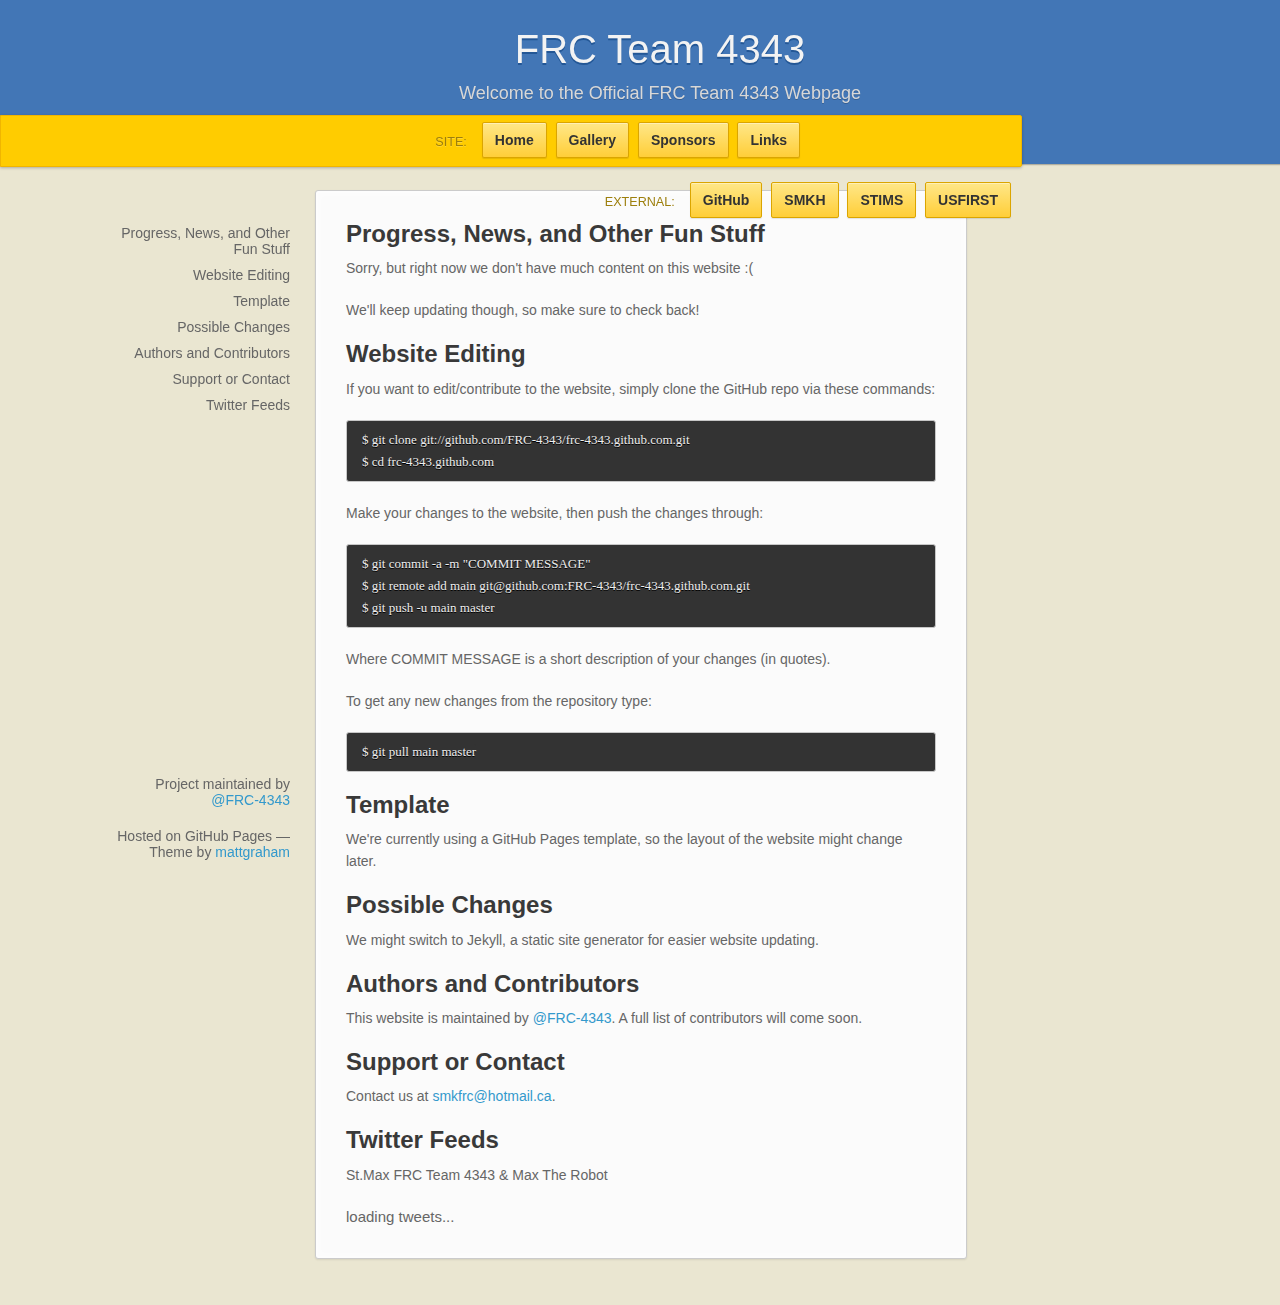
==== index.html @ ccb600f2 "Removed python highlight CSS" ====
<!doctype html>
<html>
  <head>
    <meta charset="utf-8">
    <meta http-equiv="X-UA-Compatible" content="chrome=1">
    <title>FRC Team 4343</title>
    <link rel="stylesheet" type="text/css" href="stylesheets/styles.css" />
    <link rel="stylesheet" type="text/css" href="stylesheets/jquery.tweet.css" media="all" />

    <script src="https://ajax.googleapis.com/ajax/libs/jquery/1.7.1/jquery.min.js"></script>
    <script src="javascripts/main.js"></script>
    <script src="javascripts/tweet.js"></script>
    <script src="plugins/tweet/jquery.tweet.js"></script>

    <!--[if lt IE 9]>
      <script src="//html5shiv.googlecode.com/svn/trunk/html5.js"></script>
    <![endif]-->
    <meta name="viewport" content="width=device-width, initial-scale=1, user-scalable=no">
  </head>
  <body>
    <header>
      <h1>FRC Team 4343</h1>
      <p>Welcome to the Official FRC Team 4343 Webpage</p>
    </header>

    <div id="banner">
      <div class="navigation">
        <span>Site:</span>
        <ul>
          <li>
            <a class ="button" href="index.html"><strong>Home</strong></a>
            <a class ="button" href="gallery.html"><strong>Gallery</strong></a>
            <a class ="button" href="sponsors.html"><strong>Sponsors</strong></a>
            <a class ="button" href="links.html"><strong>Links</strong></a>
          </li>
        </ul>
      </div>

      <div class="downloads">
        <span>External:</span>
        <ul>
          <li>
            <a class ="button" href="https://github.com/FRC-4343"><strong>GitHub</strong></a>
            <a class ="button" href="http://smkh.ycdsb.ca/Departments/FIRST%20Robotics/Home%20Page"><strong>SMKH</strong></a>
            <a class ="button" href="https://my.usfirst.org/stims/site.lasso"><strong>STIMS</strong></a>
            <a class ="button" href="http://www.usfirst.org/roboticsprograms/frc"><strong>USFIRST</strong></a>
          </li>
        </ul>
      </div>
    </div><!-- end header -->

    <div class="wrapper">
      <nav><ul></ul></nav>
      <section>
<h2>Progress, News, and Other Fun Stuff</h2>

<p>Sorry, but right now we don't have much content on this website :(</p>
<p>We'll keep updating though, so make sure to check back!</p>

<h2>Website Editing</h2>

<p>If you want to edit/contribute to the website, simply clone the GitHub repo via these commands:</p>

<pre><code>$ git clone git://github.com/FRC-4343/frc-4343.github.com.git
$ cd frc-4343.github.com
</code></pre>

<p>Make your changes to the website, then push the changes through:</p>

<pre><code>$ git commit -a -m "COMMIT MESSAGE"
$ git remote add main git@github.com:FRC-4343/frc-4343.github.com.git
$ git push -u main master</code></pre>

<p>Where COMMIT MESSAGE is a short description of your changes (in quotes).</p>
<p>To get any new changes from the repository type:</p>

<pre><code>$ git pull main master
</code></pre>

<h2>Template</h2>

<p>We're currently using a GitHub Pages template, so the layout of the website might change later.</p>

<h2>Possible Changes</h2>

<p>We might switch to Jekyll, a static site generator for easier website updating.</p>

<h2>Authors and Contributors</h2>

<p>This website is maintained by <a href="https://github.com/FRC-4343" class="user-mention">@FRC-4343</a>. A full list of contributors will come soon.</p>

<h2>Support or Contact</h2>

<p>Contact us at <a href="mailto:smkfrc@hotmail.ca">smkfrc@hotmail.ca</a>.</p>

<h2>Twitter Feeds</h2>

<p>St.Max FRC Team 4343 & Max The Robot</p>

      <div class='tweet'></div>
      </section>

      <footer>
        <p>Project maintained by <a href="https://github.com/FRC-4343">@FRC-4343</a></p>
        <p><span class="small">Hosted on GitHub Pages &mdash; Theme by <a href="http://twitter.com/#!/michigangraham">mattgraham</a></span></p>
      </footer>
    </div>
    <!--[if !IE]><script>fixScale(document);</script><![endif]-->
  </body>
</html>
---- stylesheets/styles.css ----
/*
Leap Day for Github Pages
by Matt Graham
*/
@font-face {
  font-family: 'Quattrocento Sans';
  src: url("../fonts/quattrocentosans-bold-webfont.eot");
  src: url("../fonts/quattrocentosans-bold-webfont.eot?#iefix") format("embedded-opentype"), url("../fonts/quattrocentosans-bold-webfont.woff") format("woff"), url("../fonts/quattrocentosans-bold-webfont.ttf") format("truetype"), url("../fonts/quattrocentosans-bold-webfont.svg#QuattrocentoSansBold") format("svg");
  font-weight: bold;
  font-style: normal;
}

@font-face {
  font-family: 'Quattrocento Sans';
  src: url("../fonts/quattrocentosans-bolditalic-webfont.eot");
  src: url("../fonts/quattrocentosans-bolditalic-webfont.eot?#iefix") format("embedded-opentype"), url("../fonts/quattrocentosans-bolditalic-webfont.woff") format("woff"), url("../fonts/quattrocentosans-bolditalic-webfont.ttf") format("truetype"), url("../fonts/quattrocentosans-bolditalic-webfont.svg#QuattrocentoSansBoldItalic") format("svg");
  font-weight: bold;
  font-style: italic;
}

@font-face {
  font-family: 'Quattrocento Sans';
  src: url("../fonts/quattrocentosans-italic-webfont.eot");
  src: url("../fonts/quattrocentosans-italic-webfont.eot?#iefix") format("embedded-opentype"), url("../fonts/quattrocentosans-italic-webfont.woff") format("woff"), url("../fonts/quattrocentosans-italic-webfont.ttf") format("truetype"), url("../fonts/quattrocentosans-italic-webfont.svg#QuattrocentoSansItalic") format("svg");
  font-weight: normal;
  font-style: italic;
}

@font-face {
  font-family: 'Quattrocento Sans';
  src: url("../fonts/quattrocentosans-regular-webfont.eot");
  src: url("../fonts/quattrocentosans-regular-webfont.eot?#iefix") format("embedded-opentype"), url("../fonts/quattrocentosans-regular-webfont.woff") format("woff"), url("../fonts/quattrocentosans-regular-webfont.ttf") format("truetype"), url("../fonts/quattrocentosans-regular-webfont.svg#QuattrocentoSansRegular") format("svg");
  font-weight: normal;
  font-style: normal;
}

@font-face {
  font-family: 'Copse';
  src: url("../fonts/copse-regular-webfont.eot");
  src: url("../fonts/copse-regular-webfont.eot?#iefix") format("embedded-opentype"), url("../fonts/copse-regular-webfont.woff") format("woff"), url("../fonts/copse-regular-webfont.ttf") format("truetype"), url("../fonts/copse-regular-webfont.svg#CopseRegular") format("svg");
  font-weight: normal;
  font-style: normal;
}

/* normalize.css 2012-02-07T12:37 UTC - http://github.com/necolas/normalize.css */
/* =============================================================================
   HTML5 display definitions
   ========================================================================== */
/*
 * Corrects block display not defined in IE6/7/8/9 & FF3
 */
article,
aside,
details,
figcaption,
figure,
footer,
header,
hgroup,
nav,
section,
summary {
  display: block;
}

/*
 * Corrects inline-block display not defined in IE6/7/8/9 & FF3
 */
audio,
canvas,
video {
  display: inline-block;
  *display: inline;
  *zoom: 1;
}

/*
 * Prevents modern browsers from displaying 'audio' without controls
 */
audio:not([controls]) {
  display: none;
}

/*
 * Addresses styling for 'hidden' attribute not present in IE7/8/9, FF3, S4
 * Known issue: no IE6 support
 */
[hidden] {
  display: none;
}

/* =============================================================================
   Base
   ========================================================================== */
/*
 * 1. Corrects text resizing oddly in IE6/7 when body font-size is set using em units
 *    http://clagnut.com/blog/348/#c790
 * 2. Prevents iOS text size adjust after orientation change, without disabling user zoom
 *    www.456bereastreet.com/archive/201012/controlling_text_size_in_safari_for_ios_without_disabling_user_zoom/
 */
html {
  font-size: 100%;
  /* 1 */
  -webkit-text-size-adjust: 100%;
  /* 2 */
  -ms-text-size-adjust: 100%;
  /* 2 */
}

/*
 * Addresses font-family inconsistency between 'textarea' and other form elements.
 */
html,
button,
input,
select,
textarea {
  font-family: sans-serif;
}

/*
 * Addresses margins handled incorrectly in IE6/7
 */
body {
  margin: 0;
}

/* =============================================================================
   Links
   ========================================================================== */
/*
 * Addresses outline displayed oddly in Chrome
 */
a:focus {
  outline: thin dotted;
}

/*
 * Improves readability when focused and also mouse hovered in all browsers
 * people.opera.com/patrickl/experiments/keyboard/test
 */
a:hover,
a:active {
  outline: 0;
}

/* =============================================================================
   Typography
   ========================================================================== */
/*
 * Addresses font sizes and margins set differently in IE6/7
 * Addresses font sizes within 'section' and 'article' in FF4+, Chrome, S5
 */
h1 {
  font-size: 2em;
  margin: 0.67em 0;
}

h2 {
  font-size: 1.5em;
  margin: 0.83em 0;
}

h3 {
  font-size: 1.17em;
  margin: 1em 0;
}

h4 {
  font-size: 1em;
  margin: 1.33em 0;
}

h5 {
  font-size: 0.83em;
  margin: 1.67em 0;
}

h6 {
  font-size: 0.75em;
  margin: 2.33em 0;
}

/*
 * Addresses styling not present in IE7/8/9, S5, Chrome
 */
abbr[title] {
  border-bottom: 1px dotted;
}

/*
 * Addresses style set to 'bolder' in FF3+, S4/5, Chrome
*/
b,
strong {
  font-weight: bold;
}

blockquote {
  margin: 1em 40px;
}

/*
 * Addresses styling not present in S5, Chrome
 */
dfn {
  font-style: italic;
}

/*
 * Addresses styling not present in IE6/7/8/9
 */
mark {
  background: #ff0;
  color: #000;
}

/*
 * Addresses margins set differently in IE6/7
 */
p,
pre {
  margin: 1em 0;
}

/*
 * Corrects font family set oddly in IE6, S4/5, Chrome
 * en.wikipedia.org/wiki/User:Davidgothberg/Test59
 */
pre,
code,
kbd,
samp {
  font-family: monospace, serif;
  _font-family: 'courier new', monospace;
  font-size: 1em;
}

/*
 * 1. Addresses CSS quotes not supported in IE6/7
 * 2. Addresses quote property not supported in S4
 */
/* 1 */
q {
  quotes: none;
}

/* 2 */
q:before,
q:after {
  content: '';
  content: none;
}

small {
  font-size: 75%;
}

/*
 * Prevents sub and sup affecting line-height in all browsers
 * gist.github.com/413930
 */
sub,
sup {
  font-size: 75%;
  line-height: 0;
  position: relative;
  vertical-align: baseline;
}

sup {
  top: -0.5em;
}

sub {
  bottom: -0.25em;
}

/* =============================================================================
   Lists
   ========================================================================== */
/*
 * Addresses margins set differently in IE6/7
 */
dl,
menu,
ol,
ul {
  margin: 1em 0;
}

dd {
  margin: 0 0 0 40px;
}

/*
 * Addresses paddings set differently in IE6/7
 */
menu,
ol,
ul {
  padding: 0 0 0 40px;
}

/*
 * Corrects list images handled incorrectly in IE7
 */
nav ul,
nav ol {
  list-style: none;
  list-style-image: none;
}

/* =============================================================================
   Embedded content
   ========================================================================== */
/*
 * 1. Removes border when inside 'a' element in IE6/7/8/9, FF3
 * 2. Improves image quality when scaled in IE7
 *    code.flickr.com/blog/2008/11/12/on-ui-quality-the-little-things-client-side-image-resizing/
 */
img {
  border: 0;
  /* 1 */
  -ms-interpolation-mode: bicubic;
  /* 2 */
}

/*
 * Corrects overflow displayed oddly in IE9
 */
svg:not(:root) {
  overflow: hidden;
}

/* =============================================================================
   Figures
   ========================================================================== */
/*
 * Addresses margin not present in IE6/7/8/9, S5, O11
 */
figure {
  margin: 0;
}

/* =============================================================================
   Forms
   ========================================================================== */
/*
 * Corrects margin displayed oddly in IE6/7
 */
form {
  margin: 0;
}

/*
 * Define consistent border, margin, and padding
 */
fieldset {
  border: 1px solid #c0c0c0;
  margin: 0 2px;
  padding: 0.35em 0.625em 0.75em;
}

/*
 * 1. Corrects color not being inherited in IE6/7/8/9
 * 2. Corrects text not wrapping in FF3 
 * 3. Corrects alignment displayed oddly in IE6/7
 */
legend {
  border: 0;
  /* 1 */
  padding: 0;
  white-space: normal;
  /* 2 */
  *margin-left: -7px;
  /* 3 */
}

/*
 * 1. Corrects font size not being inherited in all browsers
 * 2. Addresses margins set differently in IE6/7, FF3+, S5, Chrome
 * 3. Improves appearance and consistency in all browsers
 */
button,
input,
select,
textarea {
  font-size: 100%;
  /* 1 */
  margin: 0;
  /* 2 */
  vertical-align: baseline;
  /* 3 */
  *vertical-align: middle;
  /* 3 */
}

/*
 * Addresses FF3/4 setting line-height on 'input' using !important in the UA stylesheet
 */
button,
input {
  line-height: normal;
  /* 1 */
}

/*
 * 1. Improves usability and consistency of cursor style between image-type 'input' and others
 * 2. Corrects inability to style clickable 'input' types in iOS
 * 3. Removes inner spacing in IE7 without affecting normal text inputs
 *    Known issue: inner spacing remains in IE6
 */
button,
input[type="button"],
input[type="reset"],
input[type="submit"] {
  cursor: pointer;
  /* 1 */
  -webkit-appearance: button;
  /* 2 */
  *overflow: visible;
  /* 3 */
}

/*
 * Re-set default cursor for disabled elements
 */
button[disabled],
input[disabled] {
  cursor: default;
}

/*
 * 1. Addresses box sizing set to content-box in IE8/9
 * 2. Removes excess padding in IE8/9
 * 3. Removes excess padding in IE7
      Known issue: excess padding remains in IE6
 */
input[type="checkbox"],
input[type="radio"] {
  box-sizing: border-box;
  /* 1 */
  padding: 0;
  /* 2 */
  *height: 13px;
  /* 3 */
  *width: 13px;
  /* 3 */
}

/*
 * 1. Addresses appearance set to searchfield in S5, Chrome
 * 2. Addresses box-sizing set to border-box in S5, Chrome (include -moz to future-proof)
 */
input[type="search"] {
  -webkit-appearance: textfield;
  /* 1 */
  -moz-box-sizing: content-box;
  -webkit-box-sizing: content-box;
  /* 2 */
  box-sizing: content-box;
}

/*
 * Removes inner padding and search cancel button in S5, Chrome on OS X
 */
input[type="search"]::-webkit-search-decoration,
input[type="search"]::-webkit-search-cancel-button {
  -webkit-appearance: none;
}

/*
 * Removes inner padding and border in FF3+
 * www.sitepen.com/blog/2008/05/14/the-devils-in-the-details-fixing-dojos-toolbar-buttons/
 */
button::-moz-focus-inner,
input::-moz-focus-inner {
  border: 0;
  padding: 0;
}

/*
 * 1. Removes default vertical scrollbar in IE6/7/8/9
 * 2. Improves readability and alignment in all browsers
 */
textarea {
  overflow: auto;
  /* 1 */
  vertical-align: top;
  /* 2 */
}

/* =============================================================================
   Tables
   ========================================================================== */
/*
 * Remove most spacing between table cells
 */
table {
  border-collapse: collapse;
  border-spacing: 0;
}

body {
  font: 14px/22px "Quattrocento Sans", "Helvetica Neue", Helvetica, Arial, sans-serif;
  color: #666;
  font-weight: 300;
  margin: 0px;
  padding: 0px 0 20px 0px;
  background: url(../images/body-background.png) #eae6d1;
}

p, ul, ol, table, pre, dl {
  margin: 0 0 20px;
}

h1, h2, h3, h4, h5, h6 {
  color: #333;
  margin: 0 0 10px;
}

h1, h2, h3 {
  line-height: 1.1;
}

h1 {
  font-size: 28px;
}

h2 {
  font-size: 24px;
  color: #393939;
}

h3, h4, h5, h6 {
  color: #666;
}

h3 {
  font-size: 18px;
  line-height: 24px;
}

a {
  color: #39c;
  font-weight: 400;
  text-decoration: none;
}

a small {
  font-size: 11px;
  color: #666;
  margin-top: -0.6em;
  display: block;
}

ul {
  list-style-image: url("../images/bullet.png");
}

strong {
  font-weight: bold;
  color: #333;
}

.wrapper {
  width: 650px;
  margin: 0 auto;
  position: relative;
}

section img {
  max-width: 100%;
}

blockquote {
  border-left: 1px solid #ffcc00;
  margin: 0;
  padding: 0 0 0 20px;
  font-style: italic;
}

pre {
  padding: 8px 15px;
  background: #333;
  -webkit-border-radius: 3px;
  -moz-border-radius: 3px;
  -ms-border-radius: 3px;
  -o-border-radius: 3px;
  border-radius: 3px;
  border: 1px solid #c7c7c7;
  overflow: auto;
  overflow-y: hidden;
}
pre code {
  font-family: "Lucida Sans", Monaco, Bitstream Vera Sans Mono, Lucida Console, Terminal;
  font-size: 13px;
  color: #efefef;
  text-shadow: 0px 1px 0px #000;
  margin: 0px;
  padding: 0px;
  background: #333;
  -webkit-border-radius: 2px;
  -moz-border-radius: 2px;
  -ms-border-radius: 2px;
  -o-border-radius: 2px;
  border-radius: 2px;
}

code {
  font-family: "Lucida Sans", Monaco, Bitstream Vera Sans Mono, Lucida Console, Terminal;
  font-size: 13px;
  color: #efefef;
  text-shadow: 0px 1px 0px #000;
  margin: 0 4px;
  padding: 2px 6px;
  background: #333;
  -webkit-border-radius: 2px;
  -moz-border-radius: 2px;
  -ms-border-radius: 2px;
  -o-border-radius: 2px;
  border-radius: 2px;
}

table {
  width: 100%;
  border-collapse: collapse;
}

th {
  text-align: left;
  padding: 5px 10px;
  border-bottom: 1px solid #e5e5e5;
  color: #444;
}

td {
  text-align: left;
  padding: 5px 10px;
  border-bottom: 1px solid #e5e5e5;
  border-right: 1px solid #ffcc00;
}
td:first-child {
  border-left: 1px solid #ffcc00;
}

hr {
  border: 0;
  outline: none;
  height: 11px;
  background: transparent url("../images/hr.gif") center center repeat-x;
  margin: 0 0 20px;
}

dt {
  color: #444;
  font-weight: 700;
}

header {
  padding: 25px 20px 40px 20px;
  margin: 0;
  position: fixed;
  top: 0;
  left: 0;
  right: 0;
  width: 100%;
  text-align: center;
  background: url(../images/background.png) #4276b6;
  -webkit-box-shadow: 1px 0px 2px rgba(0, 0, 0, 0.75);
  -moz-box-shadow: 1px 0px 2px rgba(0, 0, 0, 0.75);
  box-shadow: 1px 0px 2px rgba(0, 0, 0, 0.75);
  z-index: 99;
  -webkit-font-smoothing: antialiased;
  min-height: 76px;
}
header h1 {
  background-image: url(../images/logo.png);
  width: 640px;
  margin: 0 auto;
  background-repeat: no-repeat;
  background-position: top left;
  height: 60px;
  margin-bottom: -3px;
  font: 40px/48px "Copse", "Helvetica Neue", Helvetica, Arial, sans-serif;
  color: #f3f3f3;
  text-shadow: 0px 2px 0px #235796;
  white-space: nowrap;
  overflow: hidden;
  text-overflow: ellipsis;
  -o-text-overflow: ellipsis;
  -ms-text-overflow: ellipsis;
}
header p {
  color: #d8d8d8;
  text-shadow: rgba(0, 0, 0, 0.2) 0 1px 0;
  font-size: 18px;
}

#banner {
  z-index: 100;
  left: 0;
  right: 50%;
  height: 50px;
  margin-right: -382px;
  position: fixed;
  top: 115px;
  background: #ffcc00;
  border: 1px solid #f0b500;
  -webkit-box-shadow: 0px 1px 3px rgba(0, 0, 0, 0.25);
  -moz-box-shadow: 0px 1px 3px rgba(0, 0, 0, 0.25);
  box-shadow: 0px 1px 3px rgba(0, 0, 0, 0.25);
  -webkit-border-radius: 0px 2px 2px 0px;
  -moz-border-radius: 0px 2px 2px 0px;
  -ms-border-radius: 0px 2px 2px 0px;
  -o-border-radius: 0px 2px 2px 0px;
  border-radius: 0px 2px 2px 0px;
  padding-right: 10px;
}
#banner .button {
  border: 1px solid #dba500;
  background: -webkit-gradient(linear, 50% 0%, 50% 100%, color-stop(0%, #ffe788), color-stop(100%, #ffce38));
  background: -webkit-linear-gradient(#ffe788, #ffce38);
  background: -moz-linear-gradient(#ffe788, #ffce38);
  background: -o-linear-gradient(#ffe788, #ffce38);
  background: linear-gradient(#ffe788, #ffce38);
  -webkit-border-radius: 2px;
  -moz-border-radius: 2px;
  -ms-border-radius: 2px;
  -o-border-radius: 2px;
  border-radius: 2px;
  -webkit-box-shadow: inset 0px 1px 0px rgba(255, 255, 255, 0.4), 0px 1px 1px rgba(0, 0, 0, 0.1);
  -moz-box-shadow: inset 0px 1px 0px rgba(255, 255, 255, 0.4), 0px 1px 1px rgba(0, 0, 0, 0.1);
  box-shadow: inset 0px 1px 0px rgba(255, 255, 255, 0.4), 0px 1px 1px rgba(0, 0, 0, 0.1);
  background-color: #FFE788;
  margin-left: 5px;
  padding: 10px 12px;
  margin-top: 6px;
  line-height: 14px;
  font-size: 14px;
  color: #333;
  font-weight: bold;
  display: inline-block;
  text-align: center;
}
#banner .button:hover {
  background: -webkit-gradient(linear, 50% 0%, 50% 100%, color-stop(0%, #ffe788), color-stop(100%, #ffe788));
  background: -webkit-linear-gradient(#ffe788, #ffe788);
  background: -moz-linear-gradient(#ffe788, #ffe788);
  background: -o-linear-gradient(#ffe788, #ffe788);
  background: linear-gradient(#ffe788, #ffe788);
  background-color: #ffeca0;
}
#banner .fork {
  position: fixed;
  left: 50%;
  margin-left: -325px;
  padding: 10px 12px;
  margin-top: 6px;
  line-height: 14px;
  font-size: 14px;
  background-color: #FFE788;
}
#banner .navigation {
  margin: 0 0 0 43%;
} 
#banner .downloads {
  float: right;
}
#banner span {
  float: left;
  line-height: 52px;
  font-size: 90%;
  color: #9d7f0d;
  text-transform: uppercase;
  text-shadow: rgba(255, 255, 255, 0.2) 0 1px 0;
}
#banner ul {
  list-style: none;
  height: 40px;
  padding: 0;
  float: left;
  margin-left: 10px;
}
#banner ul li {
  display: inline;
}
#banner ul li a.button {
  background-color: #FFE788;
}

section {
  width: 590px;
  padding: 30px 30px 10px 30px;
  margin: 20px 0;
  margin-top: 190px;
  position: relative;
  background: #fbfbfb;
  -webkit-border-radius: 3px;
  -moz-border-radius: 3px;
  -ms-border-radius: 3px;
  -o-border-radius: 3px;
  border-radius: 3px;
  border: 1px solid #cbcbcb;
  -webkit-box-shadow: 0px 1px 2px rgba(0, 0, 0, 0.09), inset 0px 0px 2px 2px rgba(255, 255, 255, 0.5), inset 0 0 5px 5px rgba(255, 255, 255, 0.4);
  -moz-box-shadow: 0px 1px 2px rgba(0, 0, 0, 0.09), inset 0px 0px 2px 2px rgba(255, 255, 255, 0.5), inset 0 0 5px 5px rgba(255, 255, 255, 0.4);
  box-shadow: 0px 1px 2px rgba(0, 0, 0, 0.09), inset 0px 0px 2px 2px rgba(255, 255, 255, 0.5), inset 0 0 5px 5px rgba(255, 255, 255, 0.4);
}

small {
  font-size: 12px;
}

nav {
  width: 230px;
  position: fixed;
  top: 220px;
  left: 50%;
  margin-left: -580px;
  text-align: right;
}
nav ul {
  list-style: none;
  list-style-image: none;
  font-size: 14px;
  line-height: 24px;
}
nav ul li {
  padding: 5px 0px;
  line-height: 16px;
}
nav ul li.tag-h1 {
  font-size: 1.2em;
}
nav ul li.tag-h1 a {
  font-weight: bold;
  color: #333;
}
nav ul li.tag-h2 + .tag-h1 {
  margin-top: 10px;
}
nav ul a {
  color: #666;
}
nav ul a:hover {
  color: #999;
}

footer {
  width: 180px;
  position: fixed;
  left: 50%;
  margin-left: -530px;
  bottom: 20px;
  text-align: right;
  line-height: 16px;
}

@media print, screen and (max-width: 1080px) {
  div.wrapper {
    width: auto;
    margin: 0;
  }

  nav {
    display: none;
  }

  header, section, footer {
    float: none;
  }
  header h1, section h1, footer h1 {
    white-space: nowrap;
    overflow: hidden;
    text-overflow: ellipsis;
    -o-text-overflow: ellipsis;
    -ms-text-overflow: ellipsis;
  }

  #banner {
    width: 100%;
  }
  #banner .downloads {
    margin-right: 60px;
  }
  #banner .navigation {
    margin: 0 0 0 43%;
  }

  section {
    border: 1px solid #e5e5e5;
    border-width: 1px 0;
    padding: 20px auto;
    margin: 190px auto 20px;
    max-width: 600px;
  }

  footer {
    text-align: center;
    margin: 20px auto;
    position: relative;
    left: auto;
    bottom: auto;
    width: auto;
  }
}
@media print, screen and (max-width: 720px) {
  body {
    word-wrap: break-word;
  }

  header {
    padding: 20px 20px;
    margin: 0;
  }
  header h1 {
    font-size: 32px;
    white-space: nowrap;
    overflow: hidden;
    text-overflow: ellipsis;
    -o-text-overflow: ellipsis;
    -ms-text-overflow: ellipsis;
  }
  header p {
    display: none;
  }

  #banner {
    top: 80px;
  }
  #banner .fork {
    float: left;
    display: inline-block;
    margin-left: 0px;
    position: fixed;
    left: 20px;
  }

  section {
    margin-top: 130px;
    margin-bottom: 0px;
    width: auto;
  }

  header ul, header p.view {
    position: static;
  }
}
@media print, screen and (max-width: 480px) {
  header {
    position: relative;
    padding: 5px 0px;
    min-height: 0px;
  }
  header h1 {
    font-size: 24px;
    white-space: nowrap;
    overflow: hidden;
    text-overflow: ellipsis;
    -o-text-overflow: ellipsis;
    -ms-text-overflow: ellipsis;
  }

  section {
    margin-top: 5px;
  }

  #banner {
    display: none;
  }

  header ul {
    display: none;
  }
}
@media print {
  body {
    padding: 0.4in;
    font-size: 12pt;
    color: #444;
  }
}
@media print, screen and (max-height: 680px) {
  footer {
    text-align: center;
    margin: 20px auto;
    position: relative;
    left: auto;
    bottom: auto;
    width: auto;
  }
}
@media print, screen and (max-height: 480px) {
  nav {
    display: none;
  }

  footer {
    text-align: center;
    margin: 20px auto;
    position: relative;
    left: auto;
    bottom: auto;
    width: auto;
  }
}

#galleria{
  width: 585px;
  height: 400px;
  background: #000;
}
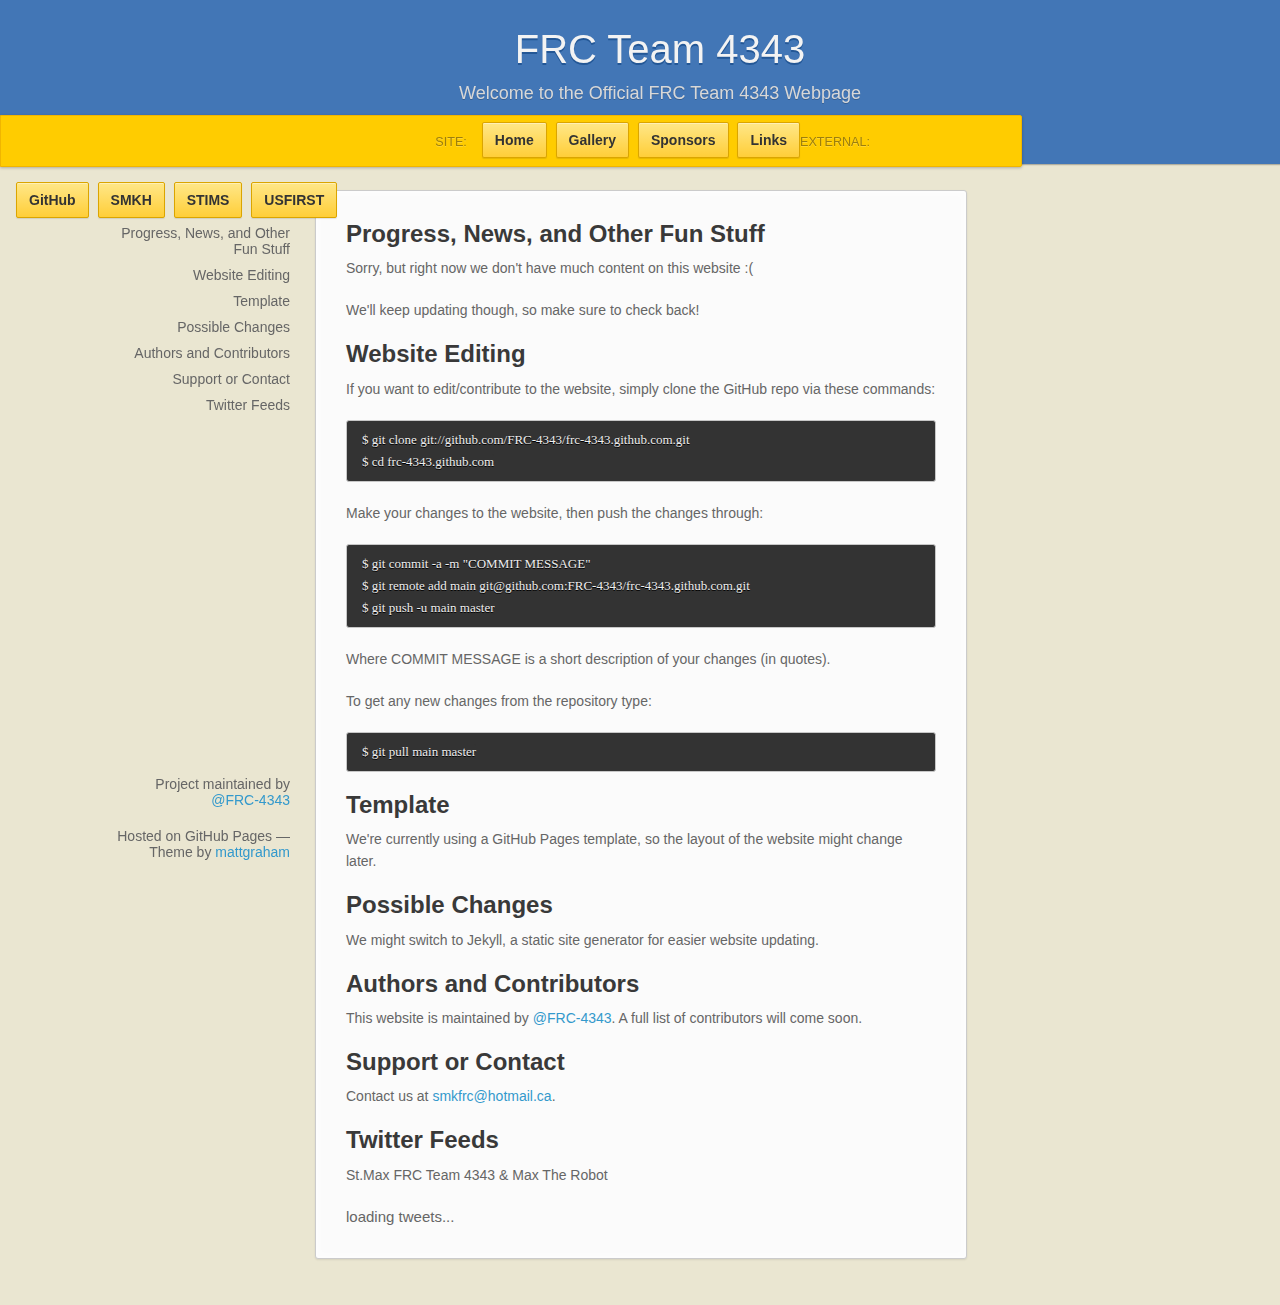
==== commit 9d37c33e: "Renamed downloads to external" ====
--- a/index.html
+++ b/index.html
@@ -36,7 +36,7 @@
         </ul>
       </div>
 
-      <div class="downloads">
+      <div class="external">
         <span>External:</span>
         <ul>
           <li>
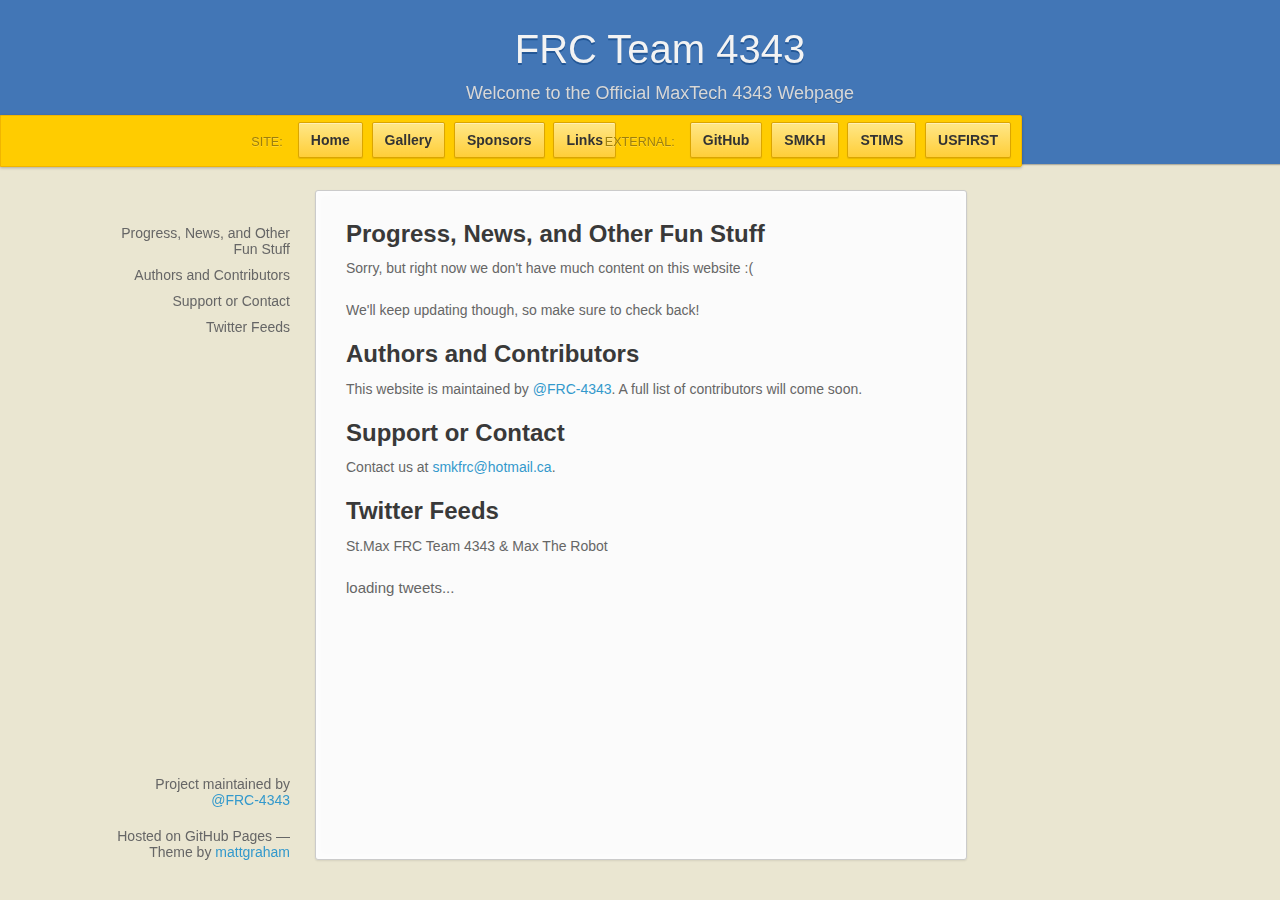
==== commit 6364284d: "Update index.html" ====
--- a/index.html
+++ b/index.html
@@ -20,7 +20,7 @@
   <body>
     <header>
       <h1>FRC Team 4343</h1>
-      <p>Welcome to the Official FRC Team 4343 Webpage</p>
+      <p>Welcome to the Official MaxTech 4343 Webpage</p>
     </header>
 
     <div id="banner">
@@ -57,34 +57,6 @@
 <p>Sorry, but right now we don't have much content on this website :(</p>
 <p>We'll keep updating though, so make sure to check back!</p>
 
-<h2>Website Editing</h2>
-
-<p>If you want to edit/contribute to the website, simply clone the GitHub repo via these commands:</p>
-
-<pre><code>$ git clone git://github.com/FRC-4343/frc-4343.github.com.git
-$ cd frc-4343.github.com
-</code></pre>
-
-<p>Make your changes to the website, then push the changes through:</p>
-
-<pre><code>$ git commit -a -m "COMMIT MESSAGE"
-$ git remote add main git@github.com:FRC-4343/frc-4343.github.com.git
-$ git push -u main master</code></pre>
-
-<p>Where COMMIT MESSAGE is a short description of your changes (in quotes).</p>
-<p>To get any new changes from the repository type:</p>
-
-<pre><code>$ git pull main master
-</code></pre>
-
-<h2>Template</h2>
-
-<p>We're currently using a GitHub Pages template, so the layout of the website might change later.</p>
-
-<h2>Possible Changes</h2>
-
-<p>We might switch to Jekyll, a static site generator for easier website updating.</p>
-
 <h2>Authors and Contributors</h2>
 
 <p>This website is maintained by <a href="https://github.com/FRC-4343" class="user-mention">@FRC-4343</a>. A full list of contributors will come soon.</p>
@@ -107,4 +79,4 @@
     </div>
     <!--[if !IE]><script>fixScale(document);</script><![endif]-->
   </body>
-</html>+</html>
--- a/stylesheets/styles.css
+++ b/stylesheets/styles.css
@@ -762,11 +762,14 @@
   font-size: 14px;
   background-color: #FFE788;
 }
+#banner .external {
+  float: right;
+  height: 0px;
+}
 #banner .navigation {
-  margin: 0 0 0 43%;
-} 
-#banner .downloads {
   float: right;
+  margin-right: 395px;
+  height: 0px;
 }
 #banner span {
   float: left;
@@ -877,17 +880,7 @@
     -o-text-overflow: ellipsis;
     -ms-text-overflow: ellipsis;
   }
-
-  #banner {
-    width: 100%;
-  }
-  #banner .downloads {
-    margin-right: 60px;
-  }
-  #banner .navigation {
-    margin: 0 0 0 43%;
-  }
-
+  
   section {
     border: 1px solid #e5e5e5;
     border-width: 1px 0;
@@ -915,6 +908,11 @@
     margin: 0;
   }
   header h1 {
+    background-position: top left;
+    width: 450px;
+    float: left;
+    line-height: 2.1;
+    margin-top: -12px;
     font-size: 32px;
     white-space: nowrap;
     overflow: hidden;
@@ -936,6 +934,15 @@
     position: fixed;
     left: 20px;
   }
+  #banner .external {
+    display: none;
+  }
+  #banner .navigation {
+    float: left;
+    padding-left: 30px;
+    width: 369px;
+    height: auto;
+  }
 
   section {
     margin-top: 130px;
@@ -954,6 +961,10 @@
     min-height: 0px;
   }
   header h1 {
+    margin-left: 30px;
+    margin-top: 0px;
+    float: center;
+    line-height: 3.1;
     font-size: 24px;
     white-space: nowrap;
     overflow: hidden;
@@ -969,7 +980,7 @@
   #banner {
     display: none;
   }
-
+  
   header ul {
     display: none;
   }
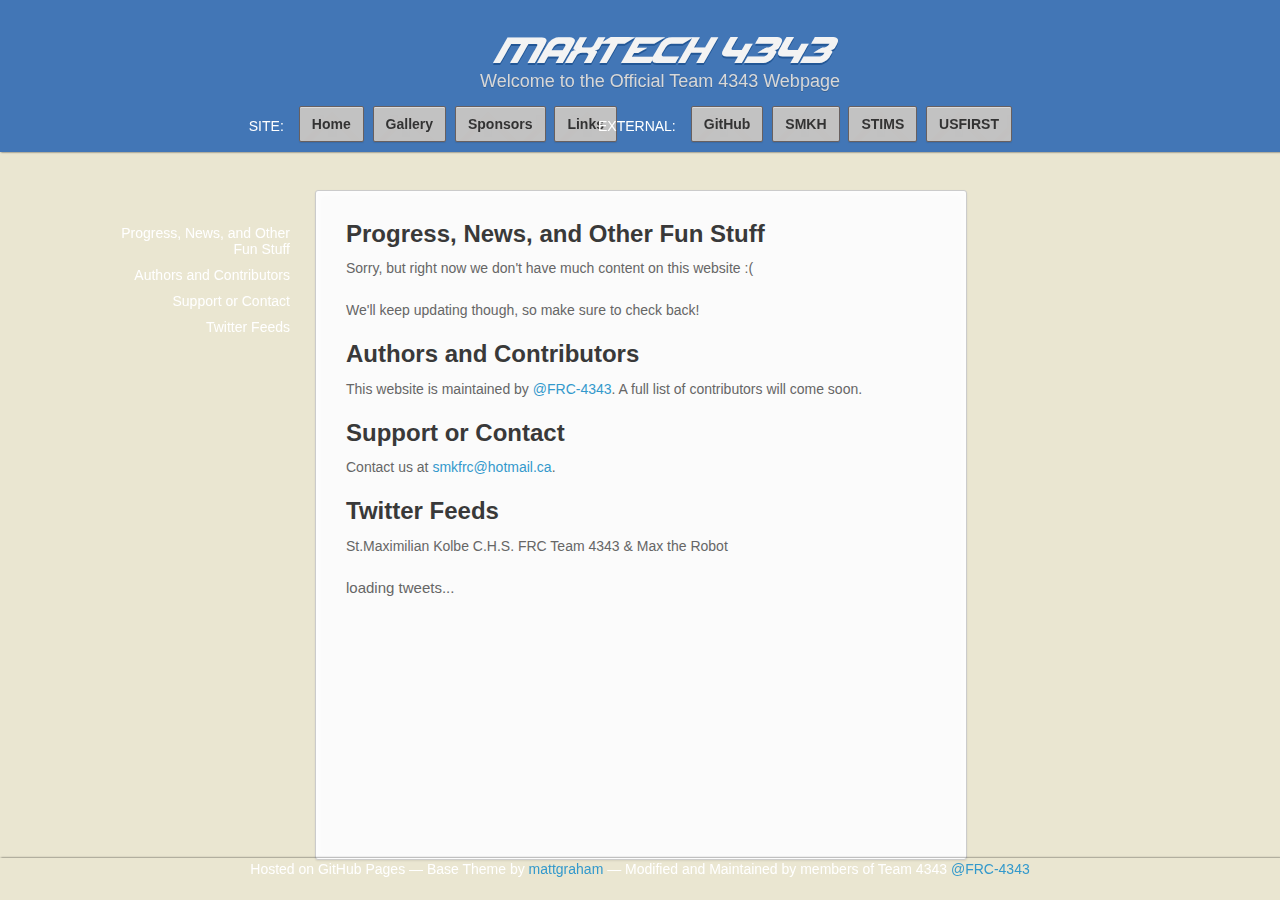
==== commit 2010d46a: "removed nav bar bg, O_O testing, fixed bunch of footers" ====
--- a/index.html
+++ b/index.html
@@ -3,11 +3,11 @@
   <head>
     <meta charset="utf-8">
     <meta http-equiv="X-UA-Compatible" content="chrome=1">
-    <title>FRC Team 4343</title>
+    <title>Maxtech - 4343</title>
     <link rel="stylesheet" type="text/css" href="stylesheets/styles.css" />
     <link rel="stylesheet" type="text/css" href="stylesheets/jquery.tweet.css" media="all" />
 
-    <script src="https://ajax.googleapis.com/ajax/libs/jquery/1.7.1/jquery.min.js"></script>
+    <script src="//ajax.googleapis.com/ajax/libs/jquery/1.9.1/jquery.min.js"></script>
     <script src="javascripts/main.js"></script>
     <script src="javascripts/tweet.js"></script>
     <script src="plugins/tweet/jquery.tweet.js"></script>
@@ -19,8 +19,9 @@
   </head>
   <body>
     <header>
-      <h1>FRC Team 4343</h1>
-      <p>Welcome to the Official MaxTech 4343 Webpage</p>
+      <a href="index.html" title="Maxtech - 4343"></a>
+      <h1>MAXTECH 4343</h1>
+      <p>Welcome to the Official Team 4343 Webpage</p>
     </header>
 
     <div id="banner">
@@ -67,14 +68,13 @@
 
 <h2>Twitter Feeds</h2>
 
-<p>St.Max FRC Team 4343 & Max The Robot</p>
-
+<p>St.Maximilian Kolbe C.H.S. FRC Team 4343 & Max the Robot</p>
+<p>
       <div class='tweet'></div>
       </section>
-
+</p>
       <footer>
-        <p>Project maintained by <a href="https://github.com/FRC-4343">@FRC-4343</a></p>
-        <p><span class="small">Hosted on GitHub Pages &mdash; Theme by <a href="http://twitter.com/#!/michigangraham">mattgraham</a></span></p>
+        <p><span class="small">Hosted on GitHub Pages &mdash; Base Theme by <a href="http://twitter.com/#!/michigangraham">mattgraham</a><span class="small"> &mdash; Modified and Maintained by members of Team 4343</span> <a href="https://github.com/FRC-4343">@FRC-4343</a></p>
       </footer>
     </div>
     <!--[if !IE]><script>fixScale(document);</script><![endif]-->
--- a/stylesheets/styles.css
+++ b/stylesheets/styles.css
@@ -38,6 +38,14 @@
   font-family: 'Copse';
   src: url("../fonts/copse-regular-webfont.eot");
   src: url("../fonts/copse-regular-webfont.eot?#iefix") format("embedded-opentype"), url("../fonts/copse-regular-webfont.woff") format("woff"), url("../fonts/copse-regular-webfont.ttf") format("truetype"), url("../fonts/copse-regular-webfont.svg#CopseRegular") format("svg");
+  font-weight: normal;
+  font-style: normal;
+}
+
+@font-face {
+  font-family: 'nfs';
+  src: url("../fonts/nfs.eot");
+  src: url("../fonts/nfs.eot?#iefix") format("embedded-opentype"), url("../fonts/nfs.woff") format("woff"), url("../fonts/nfs.ttf") format("truetype"), url("../fonts/nfs.svg#NFS font") format("svg");
   font-weight: normal;
   font-style: normal;
 }
@@ -364,7 +372,7 @@
 
 /*
  * 1. Corrects color not being inherited in IE6/7/8/9
- * 2. Corrects text not wrapping in FF3 
+ * 2. Corrects text not wrapping in FF3
  * 3. Corrects alignment displayed oddly in IE6/7
  */
 legend {
@@ -505,6 +513,9 @@
 body {
   font: 14px/22px "Quattrocento Sans", "Helvetica Neue", Helvetica, Arial, sans-serif;
   color: #666;
+  left: 0px;
+  bottom: 0px;
+  width: 100%;
   font-weight: 300;
   margin: 0px;
   padding: 0px 0 20px 0px;
@@ -660,11 +671,9 @@
 
 header {
   padding: 25px 20px 40px 20px;
-  margin: 0;
   position: fixed;
   top: 0;
   left: 0;
-  right: 0;
   width: 100%;
   text-align: center;
   background: url(../images/background.png) #4276b6;
@@ -675,15 +684,21 @@
   -webkit-font-smoothing: antialiased;
   min-height: 76px;
 }
+header a {
+  position: relative;
+  background-image: url(../images/logo.png);
+  background-repeat: no-repeat;
+  display: block;
+  width: 100px;
+  padding: 0px 500px 0px 0px;
+  margin: 0 auto;
+  height: 60px;
+  z-index: 98;
+}
 header h1 {
-  background-image: url(../images/logo.png);
-  width: 640px;
-  margin: 0 auto;
-  background-repeat: no-repeat;
-  background-position: top left;
-  height: 60px;
+  margin: -60px;
   margin-bottom: -3px;
-  font: 40px/48px "Copse", "Helvetica Neue", Helvetica, Arial, sans-serif;
+  font: 40px/48px "nfs", "Helvetica Neue", Helvetica, Arial, sans-serif;
   color: #f3f3f3;
   text-shadow: 0px 2px 0px #235796;
   white-space: nowrap;
@@ -702,12 +717,11 @@
   z-index: 100;
   left: 0;
   right: 50%;
-  height: 50px;
+  height: 0px;
   margin-right: -382px;
   position: fixed;
-  top: 115px;
-  background: #ffcc00;
-  border: 1px solid #f0b500;
+  top: 100px;
+  background: #ffffff;
   -webkit-box-shadow: 0px 1px 3px rgba(0, 0, 0, 0.25);
   -moz-box-shadow: 0px 1px 3px rgba(0, 0, 0, 0.25);
   box-shadow: 0px 1px 3px rgba(0, 0, 0, 0.25);
@@ -719,16 +733,8 @@
   padding-right: 10px;
 }
 #banner .button {
-  border: 1px solid #dba500;
-  background: -webkit-gradient(linear, 50% 0%, 50% 100%, color-stop(0%, #ffe788), color-stop(100%, #ffce38));
-  background: -webkit-linear-gradient(#ffe788, #ffce38);
-  background: -moz-linear-gradient(#ffe788, #ffce38);
-  background: -o-linear-gradient(#ffe788, #ffce38);
-  background: linear-gradient(#ffe788, #ffce38);
-  -webkit-border-radius: 2px;
-  -moz-border-radius: 2px;
-  -ms-border-radius: 2px;
-  -o-border-radius: 2px;
+  border: 1px solid #686060;
+   background: url(../images/transparent.png);
   border-radius: 2px;
   -webkit-box-shadow: inset 0px 1px 0px rgba(255, 255, 255, 0.4), 0px 1px 1px rgba(0, 0, 0, 0.1);
   -moz-box-shadow: inset 0px 1px 0px rgba(255, 255, 255, 0.4), 0px 1px 1px rgba(0, 0, 0, 0.1);
@@ -774,10 +780,9 @@
 #banner span {
   float: left;
   line-height: 52px;
-  font-size: 90%;
-  color: #9d7f0d;
+  font-size: 100%;
+  color: #ffffff;
   text-transform: uppercase;
-  text-shadow: rgba(255, 255, 255, 0.2) 0 1px 0;
 }
 #banner ul {
   list-style: none;
@@ -790,7 +795,7 @@
   display: inline;
 }
 #banner ul li a.button {
-  background-color: #FFE788;
+  background-color: #C2C2C2;
 }
 
 section {
@@ -844,13 +849,13 @@
   margin-top: 10px;
 }
 nav ul a {
-  color: #666;
+  color: #FFF;
 }
 nav ul a:hover {
   color: #999;
 }
 
-footer {
+/* footer {
   width: 180px;
   position: fixed;
   left: 50%;
@@ -858,6 +863,21 @@
   bottom: 20px;
   text-align: right;
   line-height: 16px;
+} */
+footer {
+color: #FFF;
+  margin: 0;
+  position: fixed;
+  left: 0px;
+  bottom: 0px;
+  width: 100%;
+  text-align: center;
+  background: url(../images/footer.png);
+  -webkit-box-shadow: 1px 0px 2px rgba(0, 0, 0, 0.75);
+  -moz-box-shadow: 1px 0px 2px rgba(0, 0, 0, 0.75);
+  box-shadow: 1px 0px 2px rgba(0, 0, 0, 0.75);
+  -webkit-font-smoothing: antialiased;
+  min-height: 10px;
 }
 
 @media print, screen and (max-width: 1080px) {
@@ -880,7 +900,7 @@
     -o-text-overflow: ellipsis;
     -ms-text-overflow: ellipsis;
   }
-  
+
   section {
     border: 1px solid #e5e5e5;
     border-width: 1px 0;
@@ -980,7 +1000,7 @@
   #banner {
     display: none;
   }
-  
+
   header ul {
     display: none;
   }
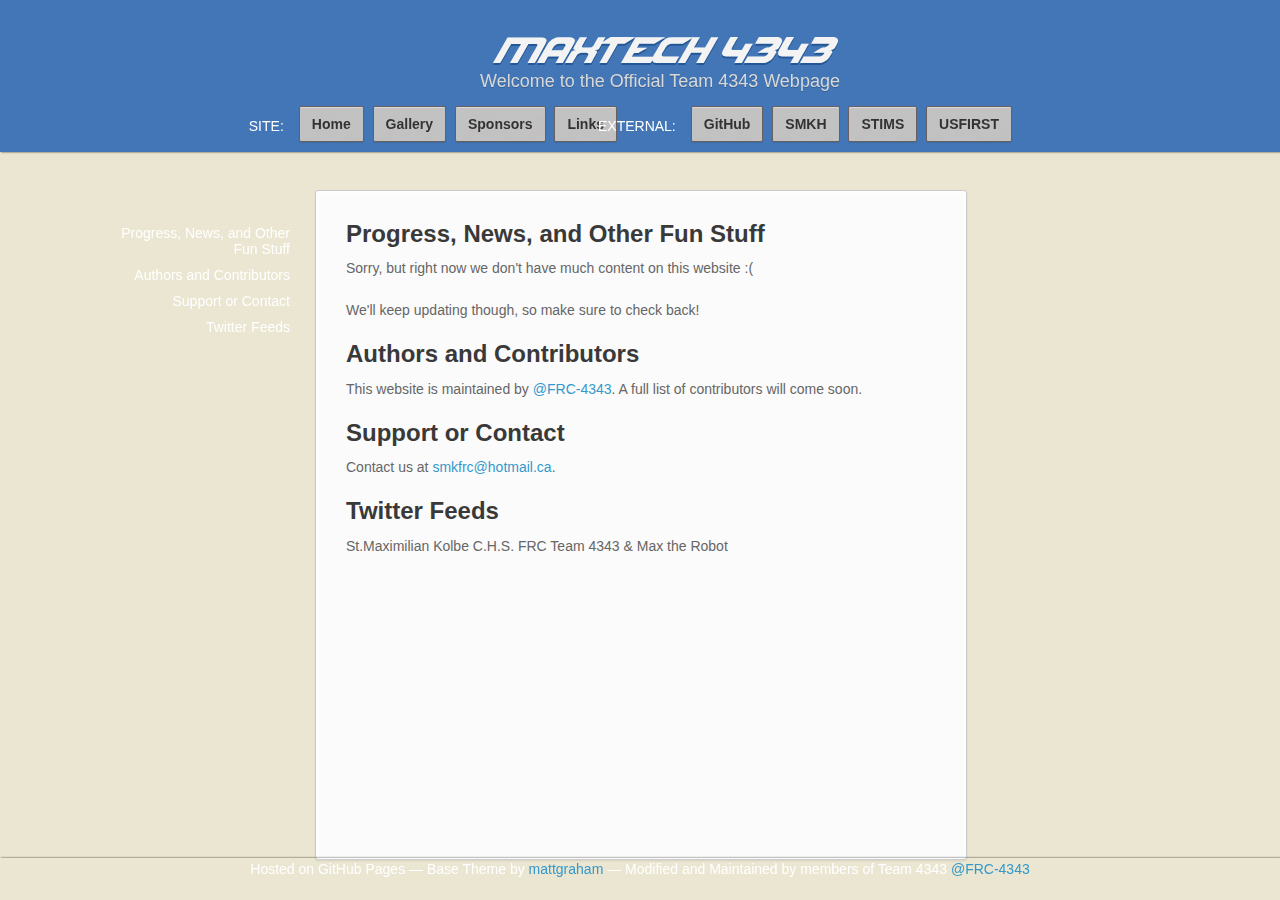
==== commit 28ca9273: "twitter feed fix?" ====
--- a/index.html
+++ b/index.html
@@ -69,10 +69,8 @@
 <h2>Twitter Feeds</h2>
 
 <p>St.Maximilian Kolbe C.H.S. FRC Team 4343 & Max the Robot</p>
-<p>
-      <div class='tweet'></div>
-      </section>
-</p>
+      <div id="tweet"></div>
+        <p></p>
       <footer>
         <p><span class="small">Hosted on GitHub Pages &mdash; Base Theme by <a href="http://twitter.com/#!/michigangraham">mattgraham</a><span class="small"> &mdash; Modified and Maintained by members of Team 4343</span> <a href="https://github.com/FRC-4343">@FRC-4343</a></p>
       </footer>
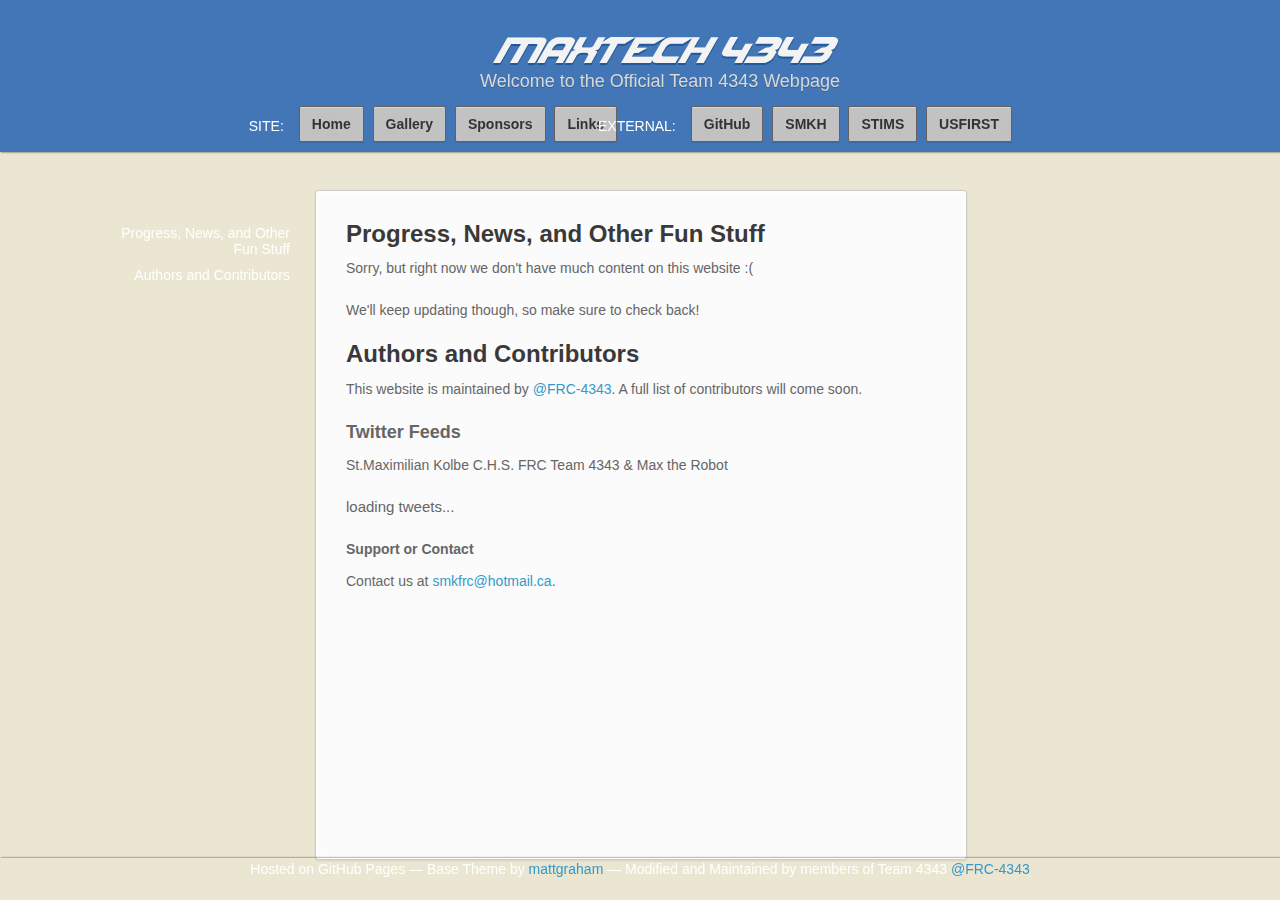
==== commit d7738292: "test again" ====
--- a/index.html
+++ b/index.html
@@ -62,13 +62,16 @@
 
 <p>This website is maintained by <a href="https://github.com/FRC-4343" class="user-mention">@FRC-4343</a>. A full list of contributors will come soon.</p>
 
-<h2>Support or Contact</h2>
+<h3>Twitter Feeds</h3>
+
+<p>St.Maximilian Kolbe C.H.S. FRC Team 4343 & Max the Robot</p>
+
+      <div class='tweet'></div>
+      
+<h4>Support or Contact</h4>
 
 <p>Contact us at <a href="mailto:smkfrc@hotmail.ca">smkfrc@hotmail.ca</a>.</p>
 
-<h2>Twitter Feeds</h2>
-
-<p>St.Maximilian Kolbe C.H.S. FRC Team 4343 & Max the Robot</p>
       <div id="tweet"></div>
         <p></p>
       <footer>
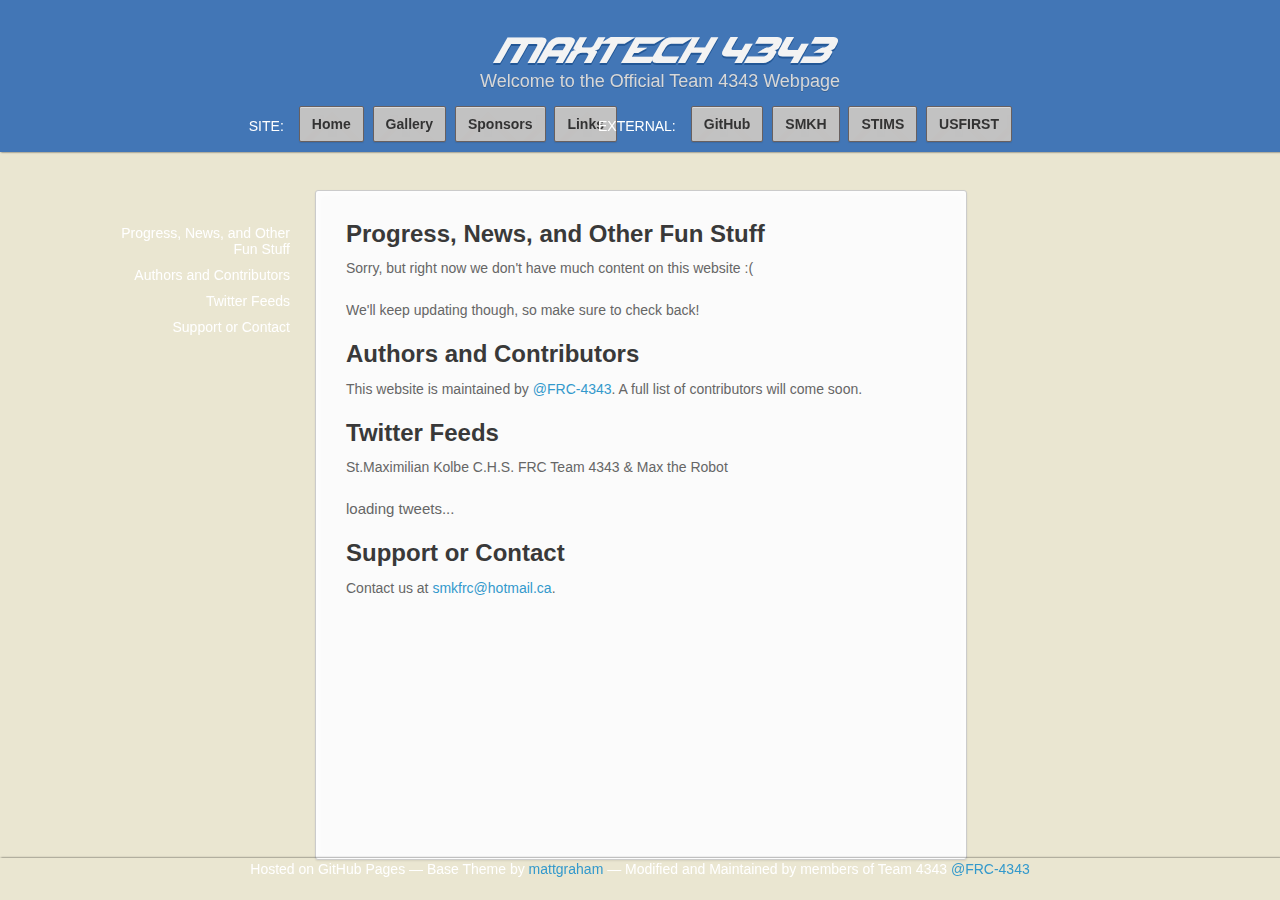
==== commit 0910285f: "Update index.html" ====
--- a/index.html
+++ b/index.html
@@ -1,8 +1,6 @@
 <!doctype html>
 <html>
   <head>
-    <meta charset="utf-8">
-    <meta http-equiv="X-UA-Compatible" content="chrome=1">
     <title>Maxtech - 4343</title>
     <link rel="stylesheet" type="text/css" href="stylesheets/styles.css" />
     <link rel="stylesheet" type="text/css" href="stylesheets/jquery.tweet.css" media="all" />
@@ -12,9 +10,6 @@
     <script src="javascripts/tweet.js"></script>
     <script src="plugins/tweet/jquery.tweet.js"></script>
 
-    <!--[if lt IE 9]>
-      <script src="//html5shiv.googlecode.com/svn/trunk/html5.js"></script>
-    <![endif]-->
     <meta name="viewport" content="width=device-width, initial-scale=1, user-scalable=no">
   </head>
   <body>
@@ -62,13 +57,13 @@
 
 <p>This website is maintained by <a href="https://github.com/FRC-4343" class="user-mention">@FRC-4343</a>. A full list of contributors will come soon.</p>
 
-<h3>Twitter Feeds</h3>
+<h2>Twitter Feeds</h2>
 
 <p>St.Maximilian Kolbe C.H.S. FRC Team 4343 & Max the Robot</p>
 
       <div class='tweet'></div>
-      
-<h4>Support or Contact</h4>
+
+<h2>Support or Contact</h2>
 
 <p>Contact us at <a href="mailto:smkfrc@hotmail.ca">smkfrc@hotmail.ca</a>.</p>
 
@@ -78,6 +73,5 @@
         <p><span class="small">Hosted on GitHub Pages &mdash; Base Theme by <a href="http://twitter.com/#!/michigangraham">mattgraham</a><span class="small"> &mdash; Modified and Maintained by members of Team 4343</span> <a href="https://github.com/FRC-4343">@FRC-4343</a></p>
       </footer>
     </div>
-    <!--[if !IE]><script>fixScale(document);</script><![endif]-->
   </body>
 </html>
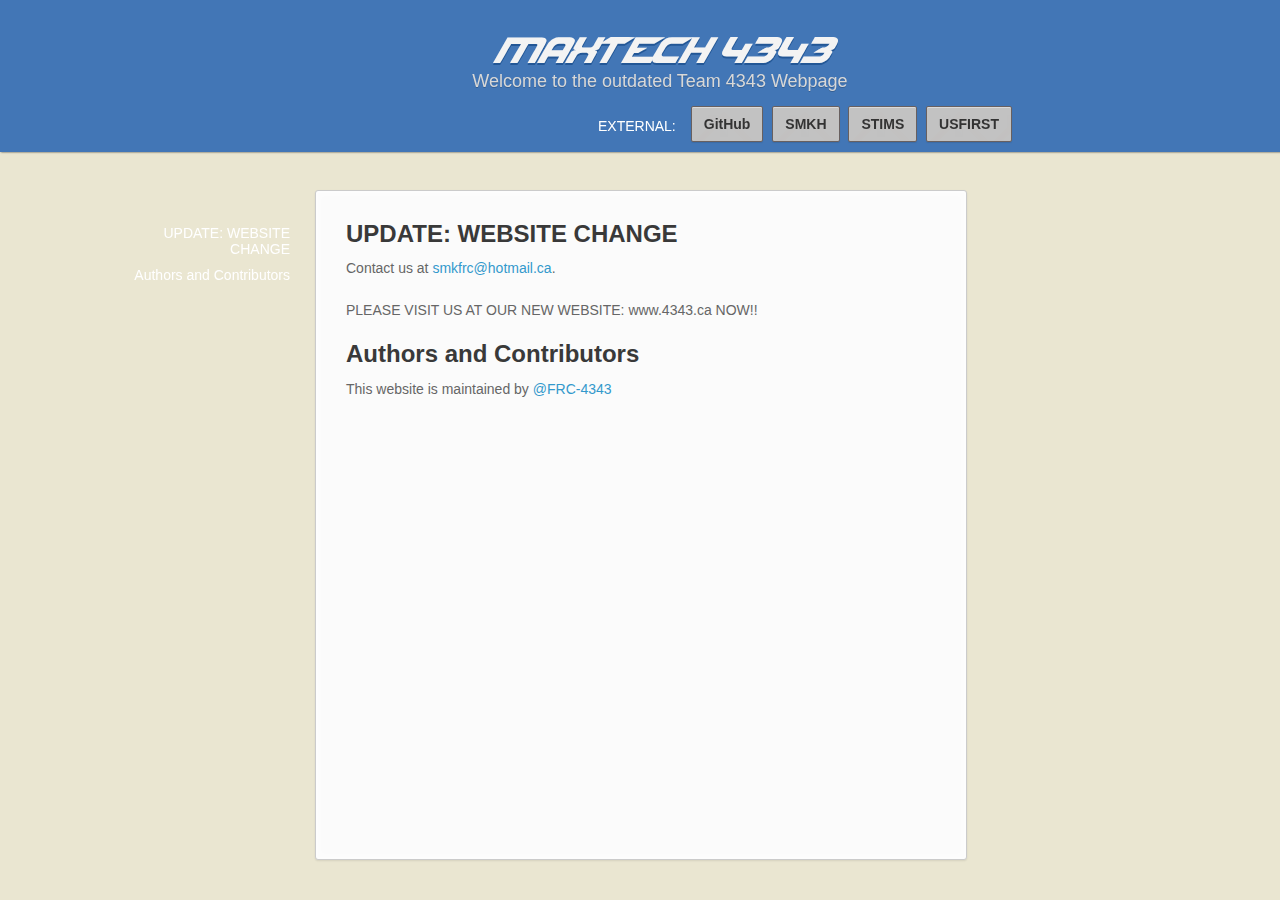
==== commit 029b40d9: "updat 1 more time" ====
--- a/index.html
+++ b/index.html
@@ -16,21 +16,10 @@
     <header>
       <a href="index.html" title="Maxtech - 4343"></a>
       <h1>MAXTECH 4343</h1>
-      <p>Welcome to the Official Team 4343 Webpage</p>
+      <p>Welcome to the outdated Team 4343 Webpage</p>
     </header>
 
     <div id="banner">
-      <div class="navigation">
-        <span>Site:</span>
-        <ul>
-          <li>
-            <a class ="button" href="index.html"><strong>Home</strong></a>
-            <a class ="button" href="gallery.html"><strong>Gallery</strong></a>
-            <a class ="button" href="sponsors.html"><strong>Sponsors</strong></a>
-            <a class ="button" href="links.html"><strong>Links</strong></a>
-          </li>
-        </ul>
-      </div>
 
       <div class="external">
         <span>External:</span>
@@ -48,30 +37,18 @@
     <div class="wrapper">
       <nav><ul></ul></nav>
       <section>
-<h2>Progress, News, and Other Fun Stuff</h2>
 
-<p>Sorry, but right now we don't have much content on this website :(</p>
-<p>We'll keep updating though, so make sure to check back!</p>
 
-<h2>Authors and Contributors</h2>
-
-<p>This website is maintained by <a href="https://github.com/FRC-4343" class="user-mention">@FRC-4343</a>. A full list of contributors will come soon.</p>
-
-<h2>Twitter Feeds</h2>
-
-<p>St.Maximilian Kolbe C.H.S. FRC Team 4343 & Max the Robot</p>
-
-      <div class='tweet'></div>
-
-<h2>Support or Contact</h2>
+<h2>UPDATE: WEBSITE CHANGE</h2>
 
 <p>Contact us at <a href="mailto:smkfrc@hotmail.ca">smkfrc@hotmail.ca</a>.</p>
+<p>PLEASE VISIT US AT OUR NEW WEBSITE: www.4343.ca NOW!!</p>
+        <h2>Authors and Contributors</h2>
+        
+        <p>This website is maintained by <a href="https://github.com/FRC-4343" class="user-mention">@FRC-4343</a></p>
+        
+      </section>
 
-      <div id="tweet"></div>
-        <p></p>
-      <footer>
-        <p><span class="small">Hosted on GitHub Pages &mdash; Base Theme by <a href="http://twitter.com/#!/michigangraham">mattgraham</a><span class="small"> &mdash; Modified and Maintained by members of Team 4343</span> <a href="https://github.com/FRC-4343">@FRC-4343</a></p>
-      </footer>
-    </div>
+      
   </body>
 </html>
